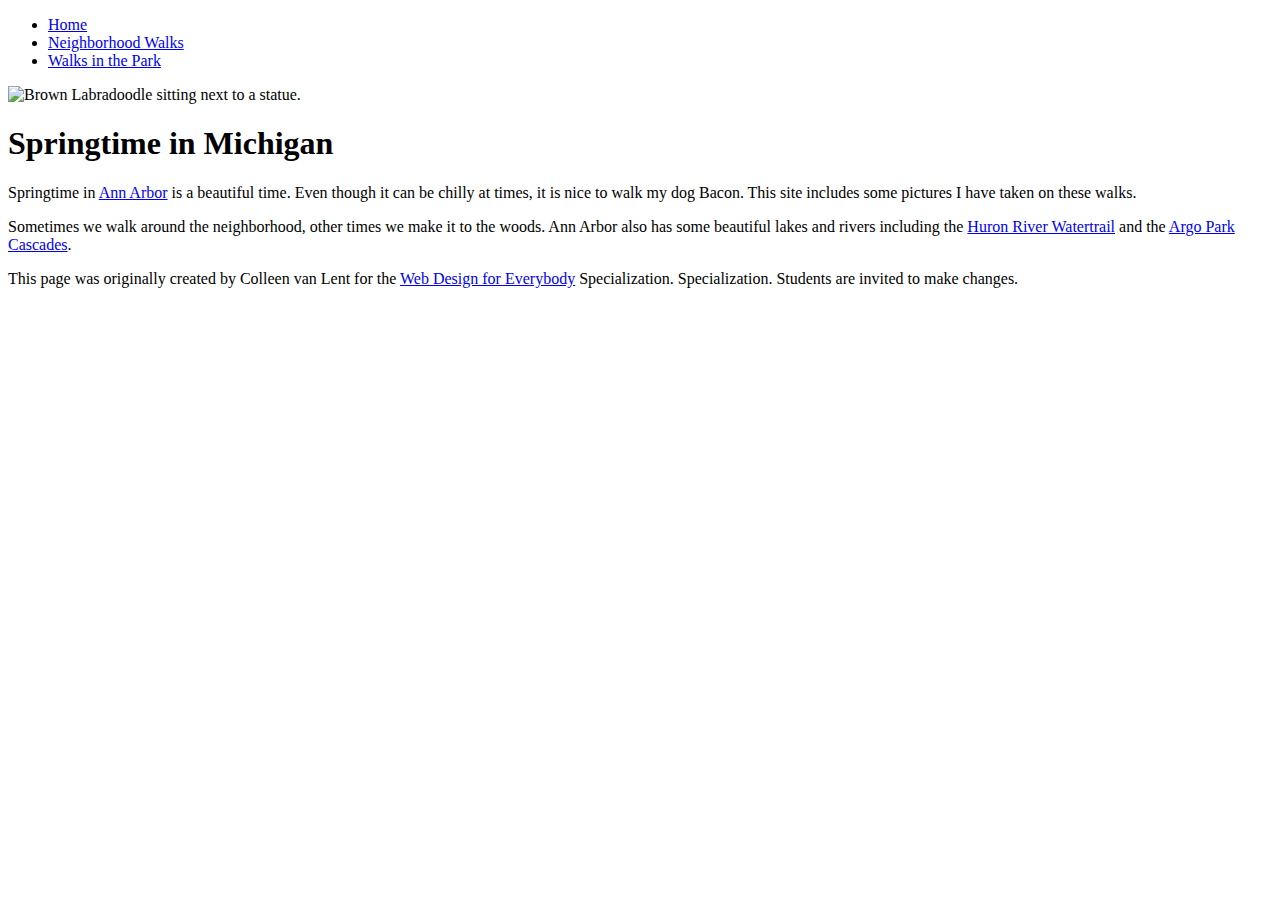
==== index.html @ 43fe2cc3 "Add files via upload" ====
<!DOCTYPE html>
<html lang="en">

<head>
  <meta charset="utf-8">
  <meta name="viewport" content="width=device-width">
  <title>Springtime In Michigan</title>
 <link rel="stylesheet" href="/css/style.css" >
</head>

<body>
  <header>
    <nav>
      <ul>
        <li><a href="index.html">Home</a></li>
        <li><a href="neighborhood.html">Neighborhood Walks</a></li>
        <li><a href="parks.html">Walks in the Park</a></li>
      </ul>
    </nav>
    <img src="images/BaconGallupPark.jpg" width="200" alt="Brown Labradoodle sitting next to a statue.">
    <h1>Springtime in Michigan</h1>
  </header>
  <main>
    <p>Springtime in <a href="https://www.michigan.org/city/ann-arbor">Ann Arbor</a> is a beautiful time. Even though
      it can be chilly at times, it is nice to walk my dog Bacon. This site includes some pictures I have taken on
      these walks. </p>

    <p>Sometimes we walk around the neighborhood, other times we make it to the woods. Ann Arbor also has some
      beautiful lakes and rivers including the <a
        href="https://www.annarbor.org/things-to-do/recreation-outdoors/huron-river/">Huron River Watertrail</a> and
      the <a href="https://www.a2gov.org/departments/Parks-Recreation/parks-places/argo/pages/default.aspx">Argo Park
        Cascades</a>.</p>

  </main>
  <footer>
    <p>This page was originally created by Colleen van Lent for the <a
        href="https://www.coursera.org/specializations/web-design"> Web Design for Everybody</a> Specialization.
      Specialization. Students are invited to make changes.</p>
  </footer>

</body>

</html>
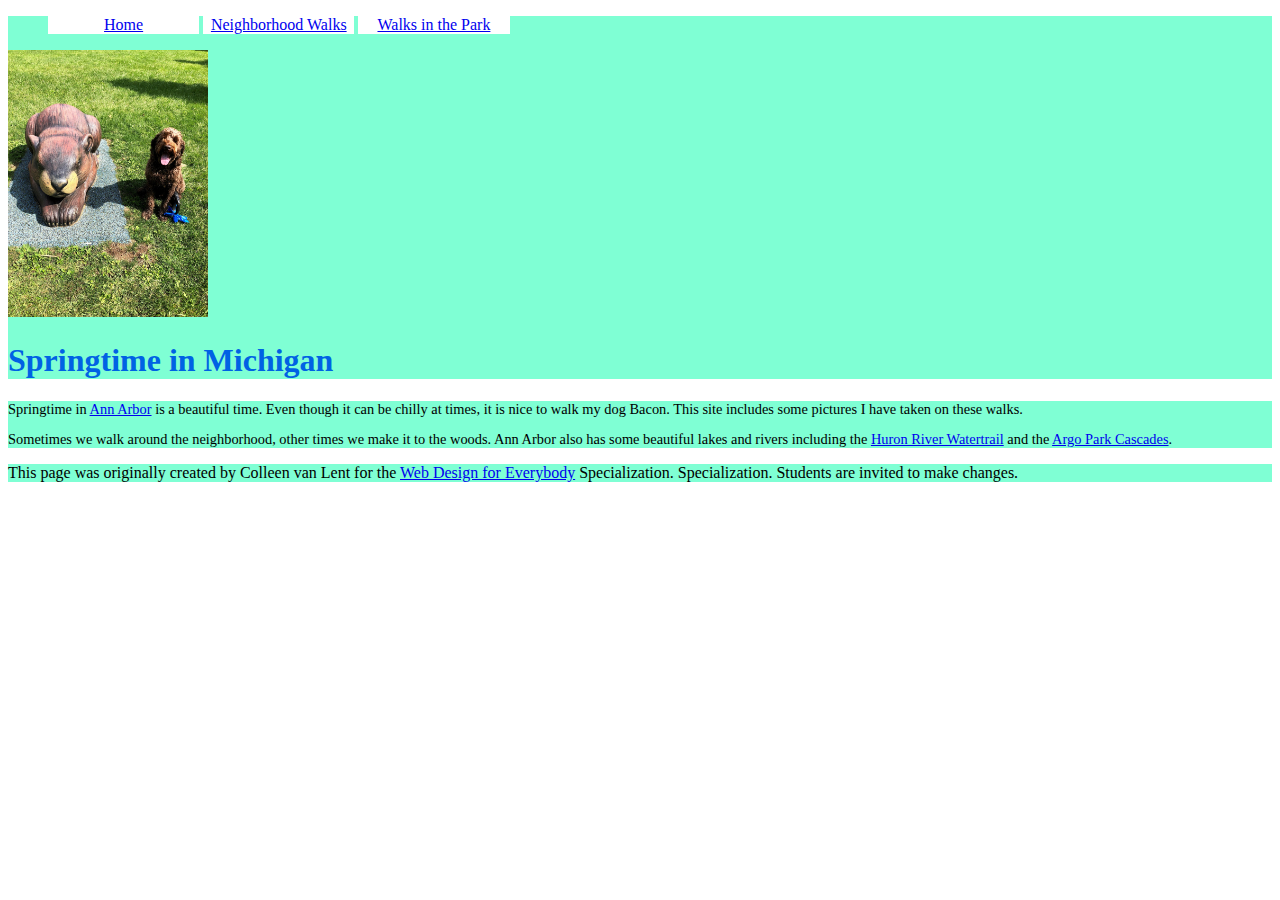
==== commit 39d6aa25: "Update index.html" ====
--- a/index.html
+++ b/index.html
@@ -5,7 +5,7 @@
   <meta charset="utf-8">
   <meta name="viewport" content="width=device-width">
   <title>Springtime In Michigan</title>
- <link rel="stylesheet" href="/css/style.css" >
+ <link rel="stylesheet" href="css/style.css" >
 </head>
 
 <body>
@@ -40,4 +40,4 @@
 
 </body>
 
-</html>+</html>
--- a/css/style.css
+++ b/css/style.css
@@ -0,0 +1,31 @@
+body{
+    font-family: 'Times New Roman', Arial, Tahoma; 
+    font-size: 100%;
+}
+header{
+    background-color: #7FFFD4;
+}
+nav{
+    background-color: #7FFFD4;
+}
+main{
+    background-color: #7FFFD4;
+    font-size: 90%;
+}
+footer{
+background-color: #7FFFD4;
+}
+li{
+    display: inline-block;
+    background-color: #FFFFFF;
+    width: 4cm;
+    text-align: center;
+}
+h1{
+    text-align: left;
+    font-family:'Times New Roman', Arial, Tahoma ;
+    color: #0062e4;
+}
+p{
+    line-height: 115%;
+}
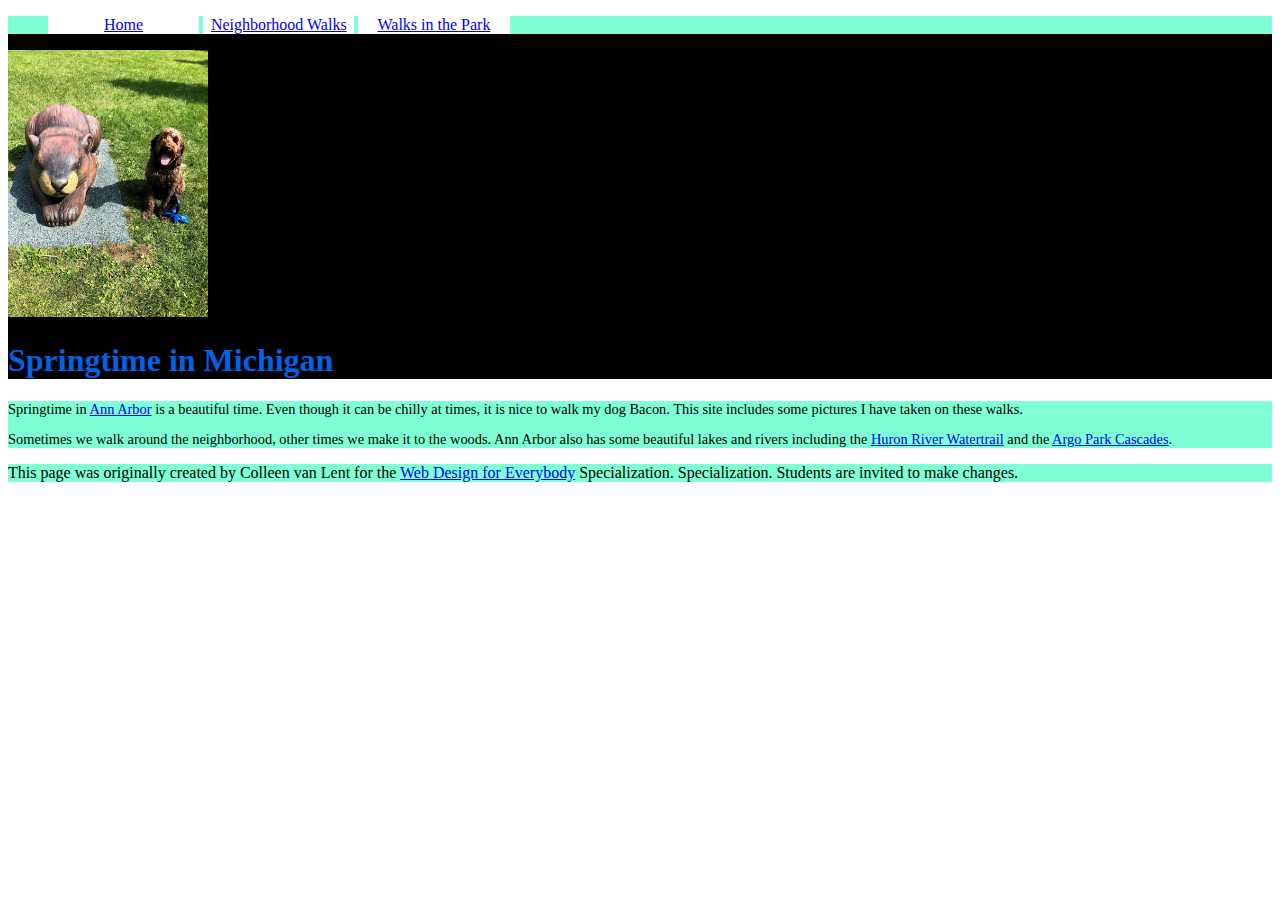
==== commit 442f791f: "Update index.html" ====
--- a/css/style.css
+++ b/css/style.css
@@ -3,7 +3,7 @@
     font-size: 100%;
 }
 header{
-    background-color: #7FFFD4;
+    background-color: #000000;
 }
 nav{
     background-color: #7FFFD4;
